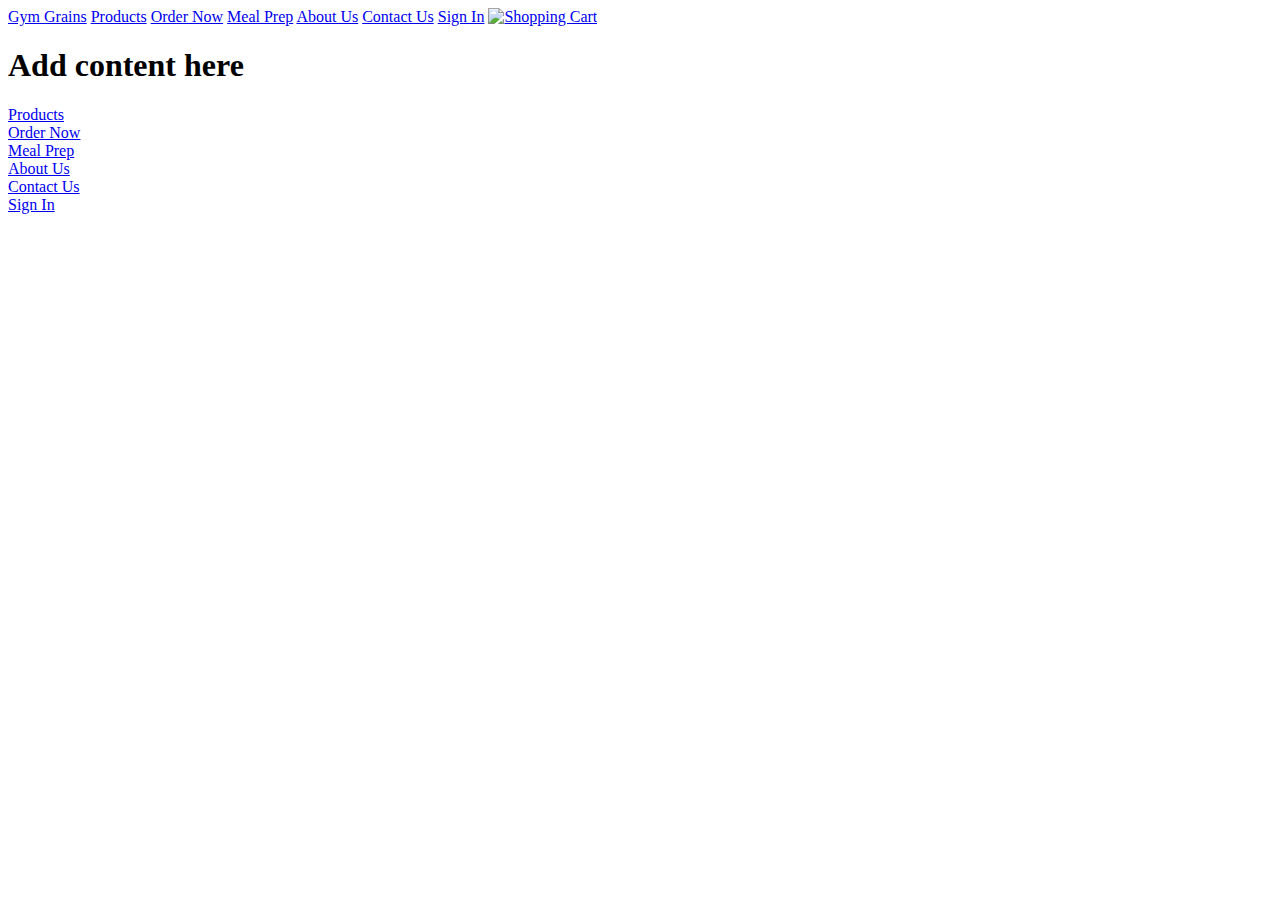
==== about_us.html @ 26fdb4de "created pages and setup layout" ====
<!DOCTYPE html>
<html lang="en">
<head>
    <meta charset="UTF-8">
    <meta name="viewport" content="width=device-width, initial-scale=1.0">
    <title>About US</title>
</head>
<body>
    <nav>
        <div class="Navbar">
            <a href="index.html">Gym Grains</a>
            <a href="products.html">Products</a>
            <a href="order_now.html">Order Now</a>
            <a href="mealprep_program.html">Meal Prep</a>
            <a href="about_us.html">About Us</a>
            <a href="contact_us.html">Contact Us</a>
            <a href="sign_in.html">Sign In</a>
            <a href="shopping_cart.html"><img src="shopping-cart.png" alt="Shopping Cart" width="20" height="20"></a>
        </div>
    </nav>
    <main>
        <h1>Add content here</h1>
    </main>
    <footer>
        <div class="footer">

            <a href="products.html">Products</a><br>
            <a href="order_now.html">Order Now</a><br>
            <a href="mealprep_program.html">Meal Prep</a><br>
            <a href="about_us.html">About Us</a><br>
            <a href="contact_us.html">Contact Us</a><br>
            <a href="sign_in.html">Sign In</a>
        </div>
    </footer>
</body>
</html>
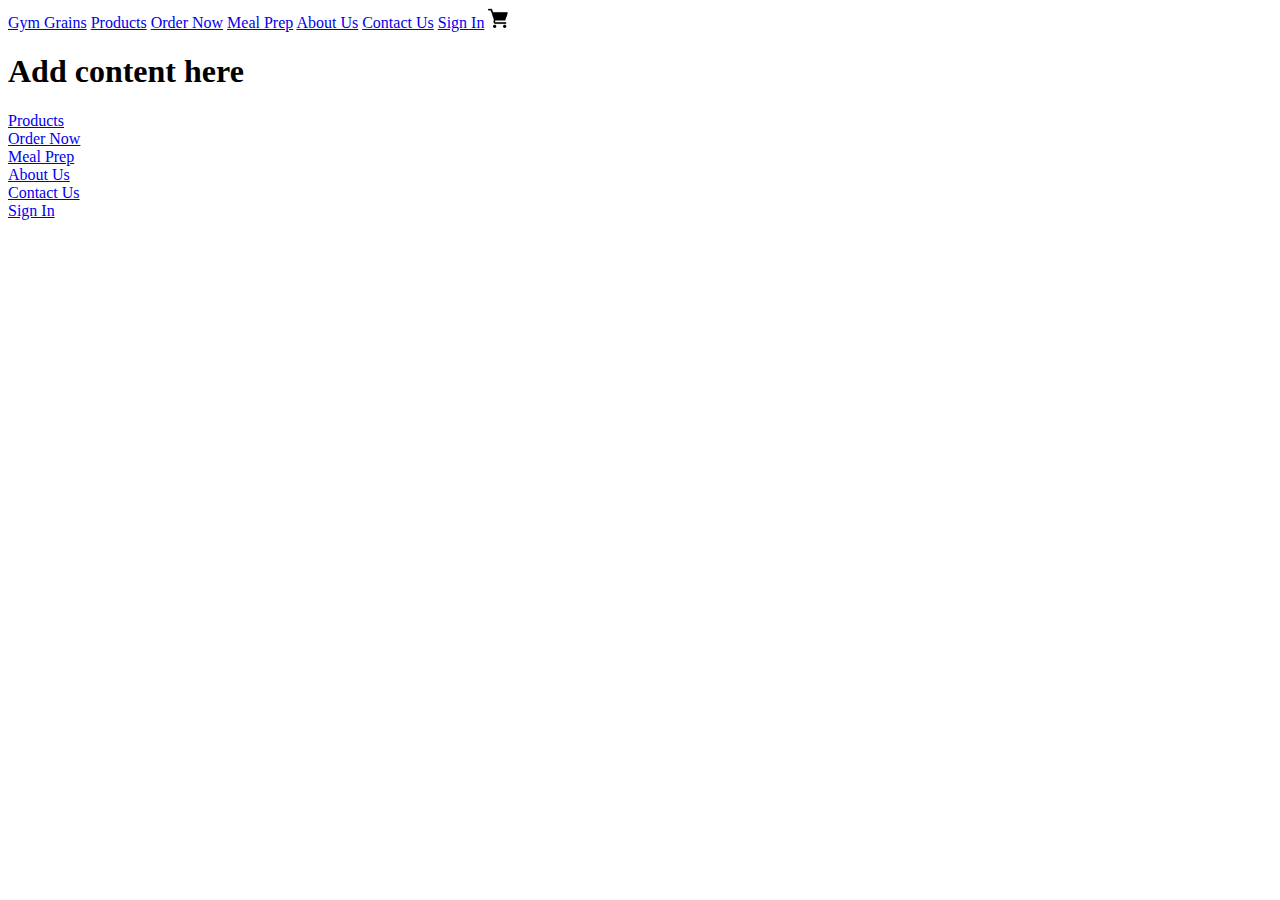
==== commit 6f8b8640: "created images directory" ====
--- a/about_us.html
+++ b/about_us.html
@@ -15,7 +15,7 @@
             <a href="about_us.html">About Us</a>
             <a href="contact_us.html">Contact Us</a>
             <a href="sign_in.html">Sign In</a>
-            <a href="shopping_cart.html"><img src="shopping-cart.png" alt="Shopping Cart" width="20" height="20"></a>
+            <a href="shopping_cart.html"><img src="images\shopping-cart.png" alt="Shopping Cart" width="20" height="20"></a>
         </div>
     </nav>
     <main>
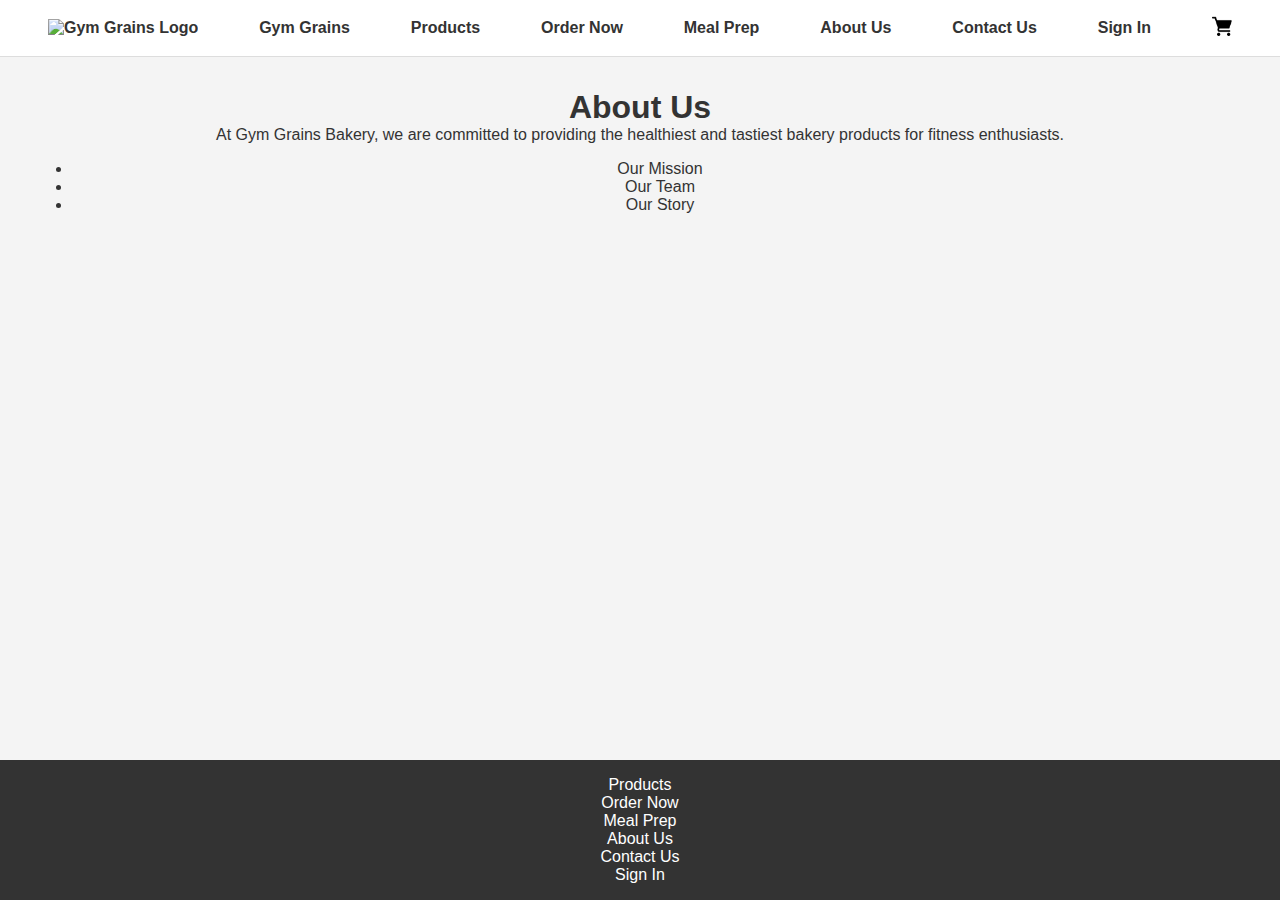
==== commit ef1757fe: "added content to pages" ====
--- a/about_us.html
+++ b/about_us.html
@@ -3,27 +3,38 @@
 <head>
     <meta charset="UTF-8">
     <meta name="viewport" content="width=device-width, initial-scale=1.0">
-    <title>About US</title>
+    <title>About Us - Gym Grains Bakery</title>
+    <link rel="stylesheet" href="css/styles.css">
 </head>
 <body>
-    <nav>
-        <div class="Navbar">
-            <a href="index.html">Gym Grains</a>
-            <a href="products.html">Products</a>
-            <a href="order_now.html">Order Now</a>
-            <a href="mealprep_program.html">Meal Prep</a>
-            <a href="about_us.html">About Us</a>
-            <a href="contact_us.html">Contact Us</a>
-            <a href="sign_in.html">Sign In</a>
-            <a href="shopping_cart.html"><img src="images\shopping-cart.png" alt="Shopping Cart" width="20" height="20"></a>
-        </div>
-    </nav>
+    <header>
+        <nav>
+            <div class="navbar">
+                <a href="index.html"><img src="images/logo.png" alt="Gym Grains Logo" class="logo"></a>
+                <a href="index.html">Gym Grains</a>
+                <a href="products.html">Products</a>
+                <a href="order_now.html">Order Now</a>
+                <a href="mealprep_program.html">Meal Prep</a>
+                <a href="about_us.html">About Us</a>
+                <a href="contact_us.html">Contact Us</a>
+                <a href="sign_in.html">Sign In</a>
+                <a href="shopping_cart.html"><img src="images/shopping-cart.png" alt="Shopping Cart" width="20" height="20"></a>
+            </div>
+        </nav>
+    </header>
     <main>
-        <h1>Add content here</h1>
+        <section>
+            <h1>About Us</h1>
+            <p>At Gym Grains Bakery, we are committed to providing the healthiest and tastiest bakery products for fitness enthusiasts.</p>
+            <ul>
+                <li>Our Mission</li>
+                <li>Our Team</li>
+                <li>Our Story</li>
+            </ul>
+        </section>
     </main>
     <footer>
         <div class="footer">
-
             <a href="products.html">Products</a><br>
             <a href="order_now.html">Order Now</a><br>
             <a href="mealprep_program.html">Meal Prep</a><br>
--- a/css/styles.css
+++ b/css/styles.css
@@ -0,0 +1,121 @@
+body, h1, p, a, button, label, input, table, th, td {
+    margin: 0;
+    padding: 0;
+    font-family: Arial, sans-serif;
+    color: #333;
+}
+
+body {
+    background-color: #f4f4f4;
+    margin: 0;
+    padding: 0;
+}
+
+header {
+    background-color: #fff;
+    border-bottom: 1px solid #ddd;
+}
+
+.navbar {
+    display: flex;
+    align-items: center;
+    justify-content: space-between;
+    padding: 1em 2em;
+    background-color: #fff;
+}
+
+.navbar a {
+    color: #333;
+    margin: 0 1em;
+    text-decoration: none;
+    font-weight: bold;
+}
+
+.navbar a:hover {
+    color: #ff85a2; /* Light pinkish hover color */
+}
+
+.navbar .logo {
+    height: 40px; /* Adjust the height as needed */
+}
+
+main {
+    text-align: center;
+    padding: 2em;
+}
+
+footer {
+    background-color: #333;
+    color: #fff;
+    text-align: center;
+    padding: 1em 0;
+    position: absolute;
+    bottom: 0;
+    width: 100%;
+}
+
+.footer a {
+    color: #fff;
+    text-decoration: none;
+}
+
+.footer a:hover {
+    color: #ff85a2; /* Light pinkish hover color */
+}
+
+.cart {
+    margin: 2em auto;
+    width: 80%;
+    background-color: #fff;
+    padding: 2em;
+    border-radius: 10px;
+    box-shadow: 0 0 10px rgba(0,0,0,0.1);
+}
+
+.cart table {
+    width: 100%;
+    border-collapse: collapse;
+    margin-bottom: 2em;
+}
+
+.cart th, .cart td {
+    padding: 1em;
+    text-align: center;
+    border-bottom: 1px solid #ddd;
+}
+
+.cart th {
+    background-color: #fbe4e8;
+    color: #6e3d4f;
+}
+
+.cart input[type="number"] {
+    width: 50px;
+    padding: 0.5em;
+    border: 1px solid #ccc;
+    border-radius: 5px;
+    text-align: center;
+}
+
+.cart-total {
+    text-align: right;
+    font-size: 1.2em;
+}
+
+.cart-total p {
+    margin-bottom: 1em;
+}
+
+.cart-total .checkout {
+    background-color: #b03e5f; 
+    color: #fff;
+    border: none;
+    padding: 0.5em 2em;
+    font-size: 1em;
+    border-radius: 5px;
+    cursor: pointer;
+}
+
+.cart-total .checkout:hover {
+    background-color: #902c47; 
+}
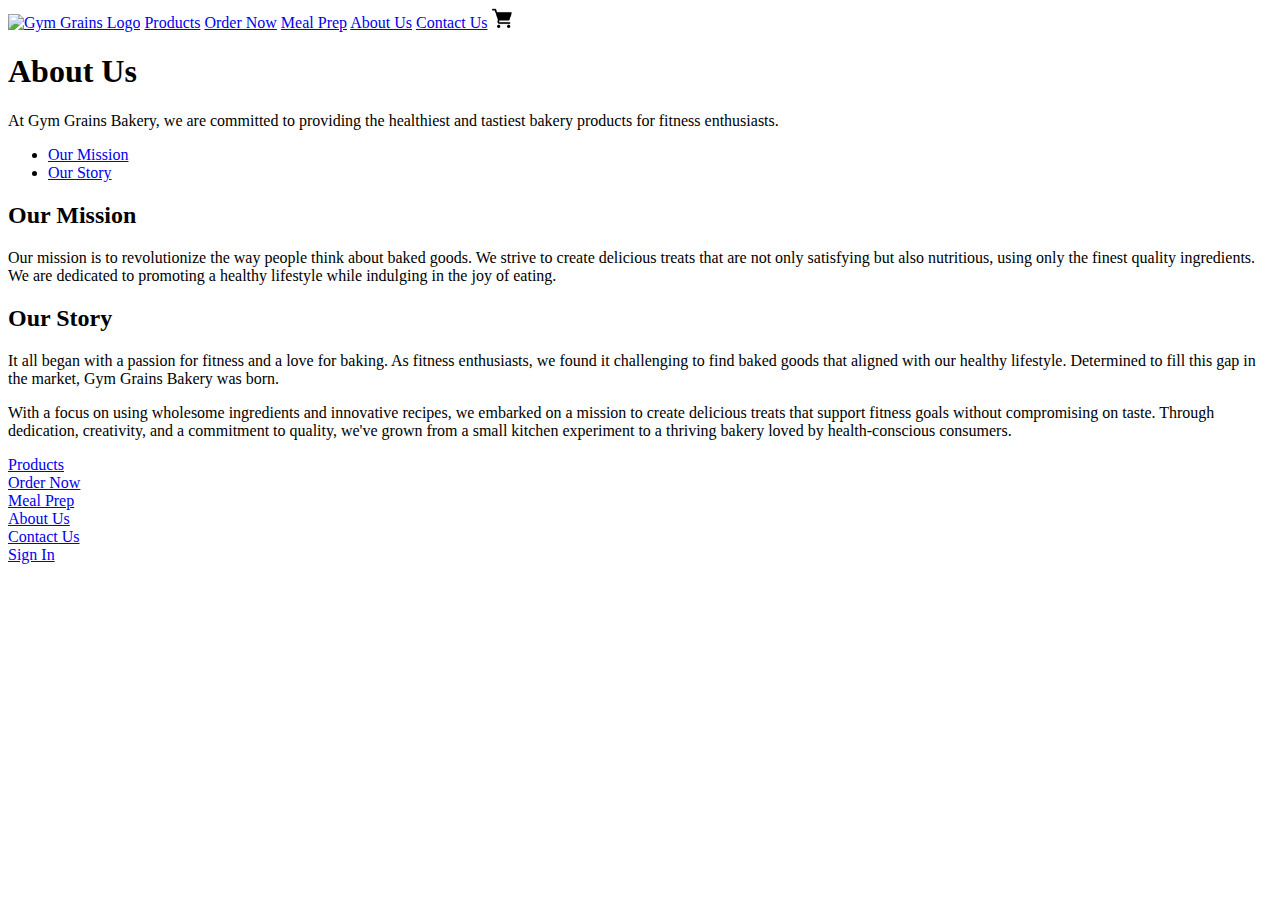
==== commit 2827830e: "added relevant content" ====
--- a/about_us.html
+++ b/about_us.html
@@ -10,14 +10,12 @@
     <header>
         <nav>
             <div class="navbar">
-                <a href="index.html"><img src="images/logo.png" alt="Gym Grains Logo" class="logo"></a>
-                <a href="index.html">Gym Grains</a>
+                <a href="index.html"><img src="images/logo.png" alt="Gym Grains Logo" class="logo" width="40"></a>
                 <a href="products.html">Products</a>
                 <a href="order_now.html">Order Now</a>
                 <a href="mealprep_program.html">Meal Prep</a>
                 <a href="about_us.html">About Us</a>
                 <a href="contact_us.html">Contact Us</a>
-                <a href="sign_in.html">Sign In</a>
                 <a href="shopping_cart.html"><img src="images/shopping-cart.png" alt="Shopping Cart" width="20" height="20"></a>
             </div>
         </nav>
@@ -27,10 +25,20 @@
             <h1>About Us</h1>
             <p>At Gym Grains Bakery, we are committed to providing the healthiest and tastiest bakery products for fitness enthusiasts.</p>
             <ul>
-                <li>Our Mission</li>
-                <li>Our Team</li>
-                <li>Our Story</li>
+                <li><a href="#mission">Our Mission</a></li>
+                <li><a href="#story">Our Story</a></li>
             </ul>
+        </section>
+        
+        <section id="mission">
+            <h2>Our Mission</h2>
+            <p>Our mission is to revolutionize the way people think about baked goods. We strive to create delicious treats that are not only satisfying but also nutritious, using only the finest quality ingredients. We are dedicated to promoting a healthy lifestyle while indulging in the joy of eating.</p>
+        </section>
+        
+        <section id="story">
+            <h2>Our Story</h2>
+            <p>It all began with a passion for fitness and a love for baking. As fitness enthusiasts, we found it challenging to find baked goods that aligned with our healthy lifestyle. Determined to fill this gap in the market, Gym Grains Bakery was born.</p>
+            <p>With a focus on using wholesome ingredients and innovative recipes, we embarked on a mission to create delicious treats that support fitness goals without compromising on taste. Through dedication, creativity, and a commitment to quality, we've grown from a small kitchen experiment to a thriving bakery loved by health-conscious consumers.</p>
         </section>
     </main>
     <footer>
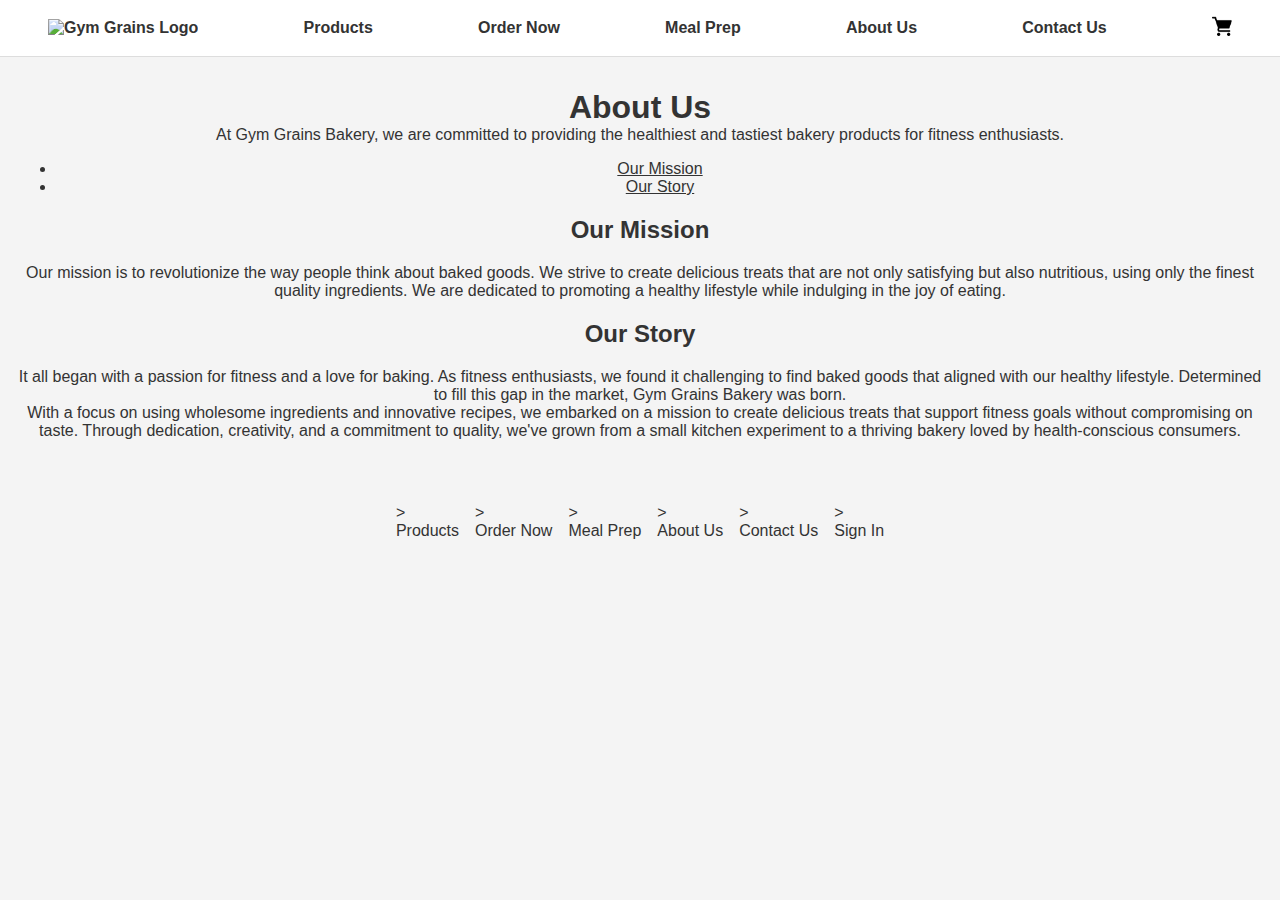
==== commit 1b052555: "Change views" ====
--- a/about_us.html
+++ b/about_us.html
@@ -42,14 +42,14 @@
         </section>
     </main>
     <footer>
-        <div class="footer">
-            <a href="products.html">Products</a><br>
-            <a href="order_now.html">Order Now</a><br>
-            <a href="mealprep_program.html">Meal Prep</a><br>
-            <a href="about_us.html">About Us</a><br>
-            <a href="contact_us.html">Contact Us</a><br>
-            <a href="sign_in.html">Sign In</a>
-        </div>
+        <ul class="footer">
+            <li>><a href="products.html">Products</a><br></li>
+            <li>><a href="order_now.html">Order Now</a><br></li>
+            <li>><a href="mealprep_program.html">Meal Prep</a><br></li>
+            <li>><a href="about_us.html">About Us</a><br></li>
+            <li>><a href="contact_us.html">Contact Us</a><br></li>
+            <li>><a href="sign_in.html">Sign In</a></li>
+        </ul>
     </footer>
 </body>
 </html>
--- a/css/styles.css
+++ b/css/styles.css
@@ -0,0 +1,202 @@
+body, h1, p, a, button, label, input, table, th, td {
+    margin: 0;
+    padding: 0;
+    font-family: Arial, sans-serif;
+    color: #333;
+}
+
+body {
+    background-color: #f4f4f4;
+    margin: 0;
+    padding: 0;
+}
+
+header {
+    background-color: #fff;
+    border-bottom: 1px solid #ddd;
+}
+
+.navbar {
+    display: flex;
+    align-items: center;
+    justify-content: space-between;
+    padding: 1em 2em;
+    background-color: #fff;
+}
+
+.navbar a {
+    color: #333;
+    margin: 0 1em;
+    text-decoration: none;
+    font-weight: bold;
+}
+
+.navbar a:hover {
+    color: #ff85a2;
+}
+
+.navbar .logo {
+    height: 40px;
+}
+
+main {
+    text-align: center;
+    padding: 2em 1em;
+}
+
+.footer {
+    list-style-type: none; 
+    padding: 0; 
+    display: flex;
+    justify-content: center; 
+    flex-wrap: wrap; 
+}
+
+footer ul li {
+    display: inline;
+    margin-right: 20px; 
+}
+
+.footer li {
+    margin: 0.5em 0;
+    padding: 0.5em; 
+}
+
+.footer a {
+    display: block; 
+    text-decoration: none; 
+    color: #333;
+}
+
+.cart {
+    margin: 2em auto;
+    width: 90%;
+    max-width: 1200px;
+    background-color: #fff;
+    padding: 2em;
+    border-radius: 10px;
+    box-shadow: 0 0 10px rgba(0,0,0,0.1);
+}
+
+.cart table {
+    width: 100%;
+    border-collapse: collapse;
+    margin-bottom: 2em;
+}
+
+.cart th, .cart td {
+    padding: 1em;
+    text-align: center;
+    border-bottom: 1px solid #ddd;
+}
+
+.cart th {
+    background-color: #fbe4e8;
+    color: #6e3d4f;
+}
+
+.cart input[type="number"] {
+    width: 50px;
+    padding: 0.5em;
+    border: 1px solid #ccc;
+    border-radius: 5px;
+    text-align: center;
+}
+
+.cart-total {
+    text-align: right;
+    font-size: 1.2em;
+}
+
+.cart-total p {
+    margin-bottom: 1em;
+}
+
+.cart-total .checkout {
+    background-color: #b03e5f; 
+    color: #fff;
+    border: none;
+    padding: 0.5em 2em;
+    font-size: 1em;
+    border-radius: 5px;
+    cursor: pointer;
+}
+
+.cart-total .checkout:hover {
+    background-color: #902c47; 
+}
+
+/* iPad Pro view */
+@media (max-width: 768px) {
+    .navbar {
+        flex-direction: column;
+        align-items: flex-start;
+    }
+
+    .navbar a {
+        margin: 0.5em 0;
+    }
+
+    footer {
+        flex-direction: column;
+        text-align: center;
+    }
+
+    .footer a {
+        padding: 0.5em 0;
+    }
+
+    .cart {
+        width: 100%;
+        padding: 1em;
+    }
+
+    .cart th, .cart td {
+        padding: 0.5em;
+    }
+
+    .cart input[type="number"] {
+        width: 100%;
+    }
+
+    .cart-total {
+        text-align: center;
+    }
+}
+
+/* iPhone 12 Pro view */
+@media (max-width: 480px) {
+    .product-item img, .product img {
+        width: 100%;
+        height: auto;
+    }
+    .navbar {
+        padding: 1em;
+        flex-direction: column;
+    }
+    .navbar a {
+        margin: 0.5em 0;
+    }
+    main {
+        padding: 1em;
+    }
+    .cart {
+        padding: 1em 0.5em;
+    }
+    .cart table {
+        font-size: 0.9em; 
+    }
+    .cart th, .cart td {
+        padding: 0.5em;
+    }
+    .cart input[type="number"] {
+        width: 100%;
+    }
+    .cart-total {
+        text-align: center;
+    }
+    .cart-total .checkout {
+        width: 100%;
+        padding: 1em;
+    }
+}